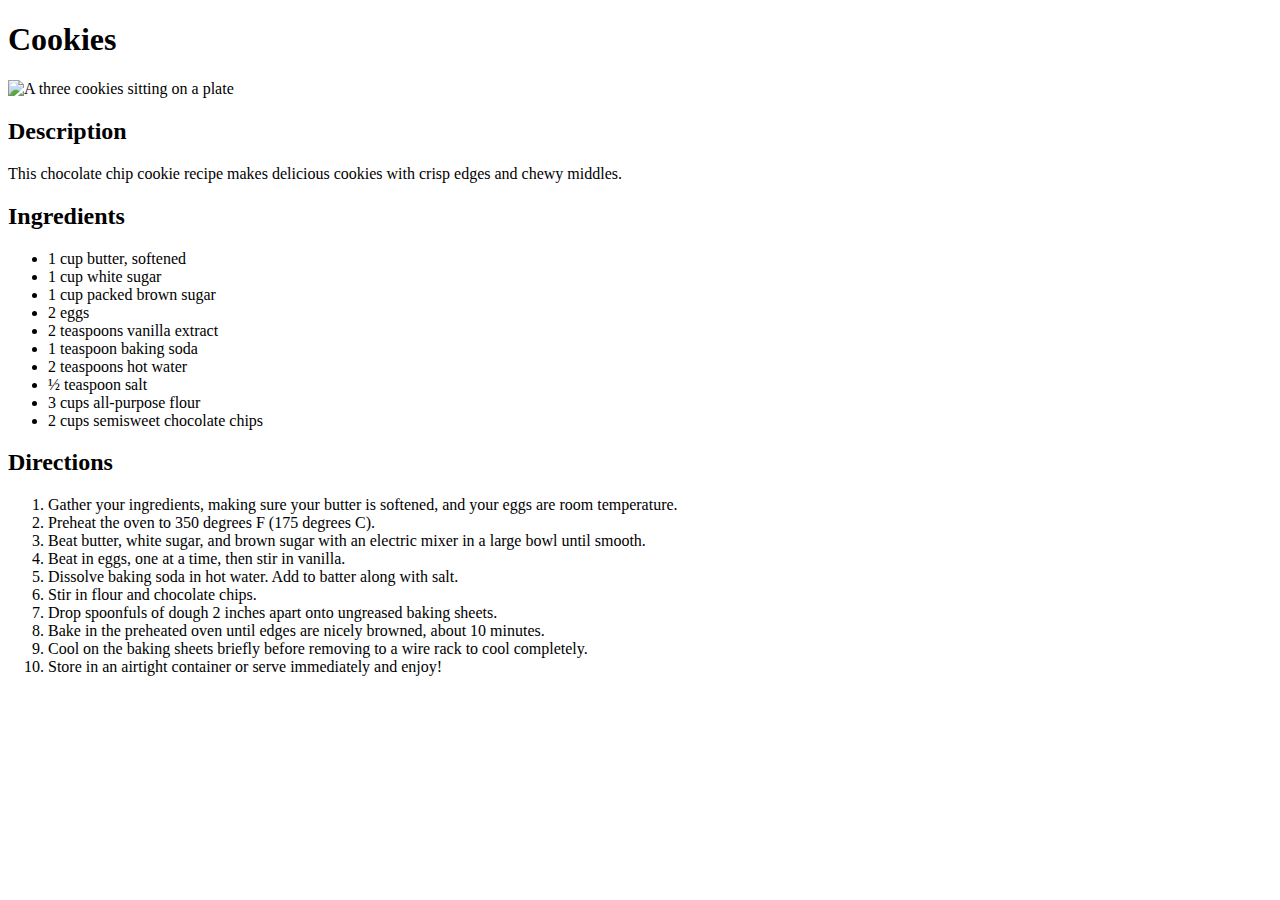
==== recipes/cookies.html @ d5d6771f "Add in content for cookie recipe" ====
<!DOCTYPE html>
<html lang="en">
<head>
    <meta charset="UTF-8">
    <meta name="viewport" content="width=device-width, initial-scale=1.0">
    <title>Cookie Recipe</title>
</head>
<body>
    <h1>Cookies</h1>
      <img alt="A three cookies sitting on a plate" src="https://www.allrecipes.com/thmb/Gm_RzIdJbMfAPFur3D1zMW-U2ps=/750x0/filters:no_upscale():max_bytes(150000):strip_icc():format(webp)/best-chocolate-chip-cookies-allrecipes-video-10813-4x3-9298be03a9a845989bd7c5457c9fa60d.jpg">
      <h2>Description</h2>
      <p>This chocolate chip cookie recipe makes delicious cookies with crisp edges and chewy middles.
      </p>
      <h2>Ingredients</h2>
      <ul>
        <li>1 cup butter, softened</li>
        <li>1 cup white sugar</li>
        <li>1 cup packed brown sugar</li>
        <li>2 eggs</li>
        <li>2 teaspoons vanilla extract</li>
        <li>1 teaspoon baking soda</li>
        <li>2 teaspoons hot water</li>
        <li>½ teaspoon salt</li> 
        <li>3 cups all-purpose flour</li>
        <li>2 cups semisweet chocolate chips</li>
      </ul>
      <h2>Directions</h2>
      <ol>
        <li>Gather your ingredients, making sure your butter is softened, and your eggs are room temperature.</li>
        <li>Preheat the oven to 350 degrees F (175 degrees C).</li>
        <li>Beat butter, white sugar, and brown sugar with an electric mixer in a large bowl until smooth.</li>
        <li>Beat in eggs, one at a time, then stir in vanilla.</li>
        <li>Dissolve baking soda in hot water. Add to batter along with salt.</li>
        <li>Stir in flour and chocolate chips.</li>
        <li>Drop spoonfuls of dough 2 inches apart onto ungreased baking sheets.</li>
        <li>Bake in the preheated oven until edges are nicely browned, about 10 minutes.</li>
        <li>Cool on the baking sheets briefly before removing to a wire rack to cool completely.</li>
        <li>Store in an airtight container or serve immediately and enjoy!</li>
      </ol>

</body>
</html>
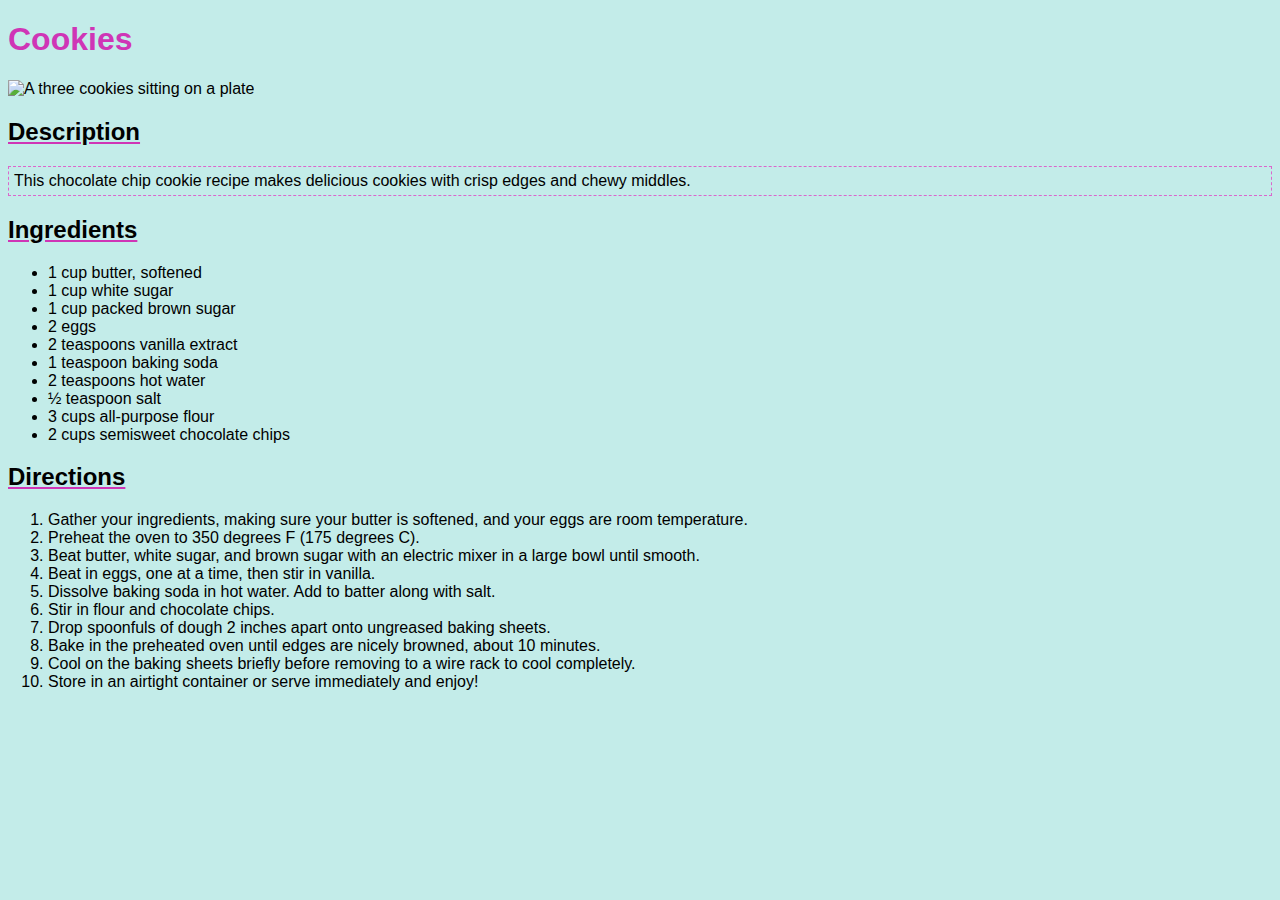
==== commit 226baad7: "Add styling to index and recipe pages" ====
--- a/recipes/cookies.html
+++ b/recipes/cookies.html
@@ -1,15 +1,16 @@
 <!DOCTYPE html>
 <html lang="en">
 <head>
+    <link rel="stylesheet" href="../styles.css">
     <meta charset="UTF-8">
     <meta name="viewport" content="width=device-width, initial-scale=1.0">
     <title>Cookie Recipe</title>
 </head>
 <body>
-    <h1>Cookies</h1>
+      <h1>Cookies</h1>
       <img alt="A three cookies sitting on a plate" src="https://www.allrecipes.com/thmb/Gm_RzIdJbMfAPFur3D1zMW-U2ps=/750x0/filters:no_upscale():max_bytes(150000):strip_icc():format(webp)/best-chocolate-chip-cookies-allrecipes-video-10813-4x3-9298be03a9a845989bd7c5457c9fa60d.jpg">
       <h2>Description</h2>
-      <p>This chocolate chip cookie recipe makes delicious cookies with crisp edges and chewy middles.
+      <p id="description">This chocolate chip cookie recipe makes delicious cookies with crisp edges and chewy middles.
       </p>
       <h2>Ingredients</h2>
       <ul>
--- a/styles.css
+++ b/styles.css
@@ -0,0 +1,29 @@
+/* styles.css */
+*{
+    font-family: Arial, Helvetica, sans-serif;
+    background-color: rgb(195, 236, 233);
+}
+
+h1{
+    color: rgb(207, 53, 182);
+}
+
+h2{
+    text-decoration: underline rgb(207, 53, 182); 
+}
+
+.nav {
+    padding: 15px;
+    padding-left: 40px;
+    border: rgb(219, 102, 204) 1px solid;
+}
+
+.nav, .nav li, .nav a{
+    background-color: rgb(209, 182, 205);
+    font-size: large;
+}
+
+#description{
+    border: rgb(219, 102, 204) 1px dashed;
+    padding: 5px;
+}